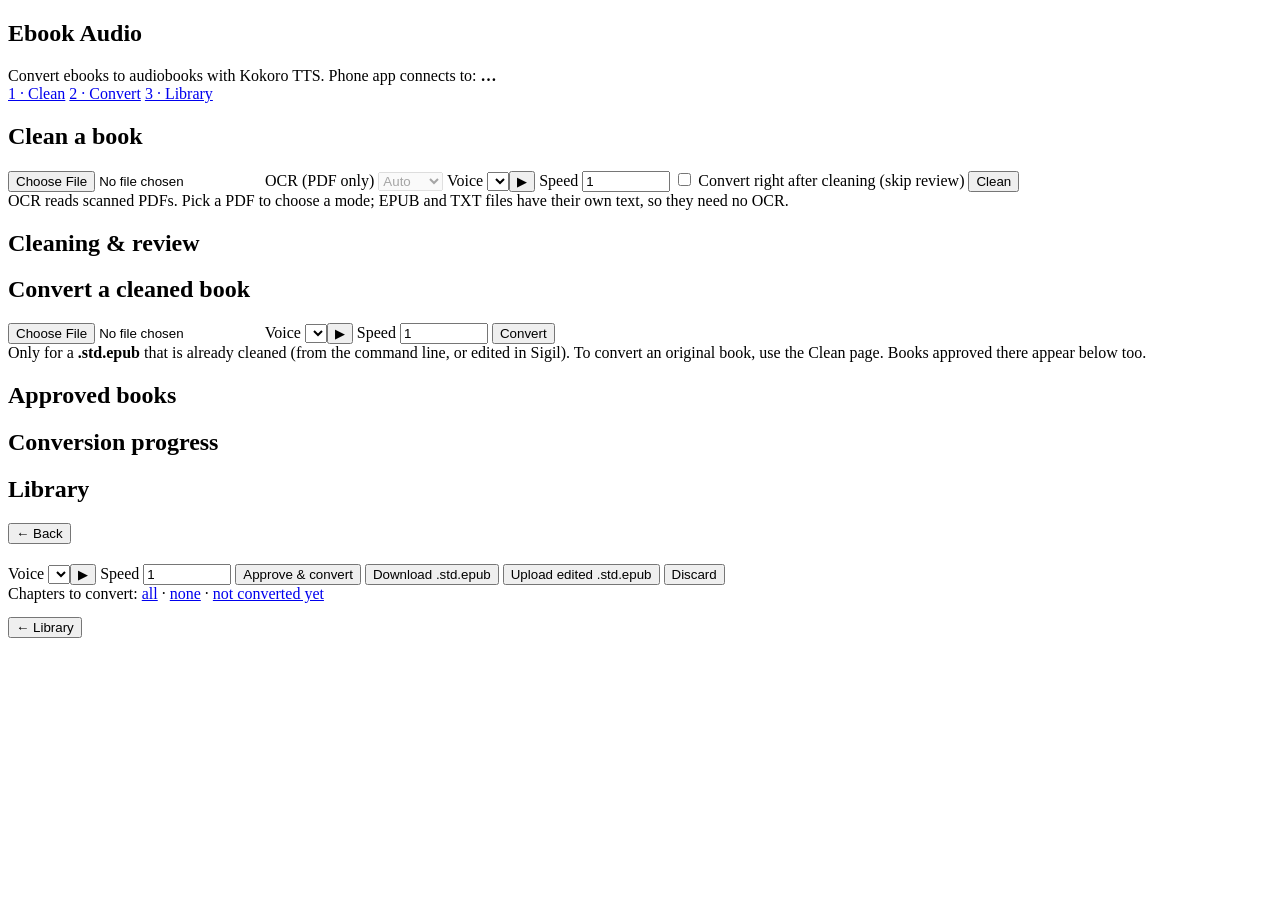
==== desktop/web/index.html @ 39b2b689 "Choose which chapters to convert; add them into one library book (D-035) The Review page gets a chec" ====
<!doctype html>
<html lang="en">
<head>
<meta charset="utf-8">
<meta name="viewport" content="width=device-width, initial-scale=1">
<title>Ebook Audio</title>
<link rel="stylesheet" href="/static/app.css">
</head>
<body>
<main>
  <section id="home">
    <div class="row" style="justify-content:space-between">
      <div>
        <h1>Ebook Audio</h1>
        <div class="muted">Convert ebooks to audiobooks with Kokoro TTS. Phone app connects to: <b id="url">…</b></div>
      </div>
      <div id="qr"></div>
    </div>

    <nav class="tabs">
      <a href="#clean" data-tab="clean">1 · Clean</a>
      <a href="#convert" data-tab="convert">2 · Convert</a>
      <a href="#library" data-tab="library">3 · Library</a>
    </nav>

    <div class="tab" id="tab-clean">
      <h2>Clean a book</h2>
      <form id="form" class="card row">
        <input type="file" id="file" accept=".epub,.pdf,.txt" required>
        <label title="PDF only. Auto: OCR when the PDF is a scan. Always: OCR every page (garbled text layer, partly scanned book). Never: the PDF's own text only.">
          OCR (PDF only) <select id="ocr" disabled><option value="auto">Auto</option><option value="always">Always</option><option value="never">Never</option></select></label>
        <label>Voice <select id="voice"></select></label><button type="button" class="hear" data-for="#voice" title="Hear this voice">▶</button>
        <label>Speed <input id="speed" type="number" min="0.5" max="2" step="0.05" value="1" style="width:80px"></label>
        <label><input type="checkbox" id="auto"> Convert right after cleaning (skip review)</label>
        <button class="primary" type="submit" id="go">Clean</button>
      </form>
      <div class="muted formmsg" id="ocrhint">OCR reads scanned PDFs. Pick a PDF to choose a mode; EPUB and TXT files have their own text, so they need no OCR.</div>
      <div class="muted formmsg" id="cleanmsg"></div>
      <h2>Cleaning &amp; review</h2>
      <div id="drafts"></div>
    </div>

    <div class="tab" id="tab-convert">
      <h2>Convert a cleaned book</h2>
      <form id="stdform" class="card row">
        <input type="file" id="stdfile" accept=".epub" required>
        <label>Voice <select id="stdvoice"></select></label><button type="button" class="hear" data-for="#stdvoice" title="Hear this voice">▶</button>
        <label>Speed <input id="stdspeed" type="number" min="0.5" max="2" step="0.05" value="1" style="width:80px"></label>
        <button class="primary" type="submit" id="stdgo">Convert</button>
      </form>
      <div class="muted formmsg">Only for a <b>.std.epub</b> that is already cleaned (from the command line, or edited in Sigil). To convert an original book, use the Clean page. Books approved there appear below too.</div>
      <div class="muted formmsg" id="stdmsg"></div>
      <h2>Approved books</h2>
      <div id="approved"></div>
      <h2>Conversion progress</h2>
      <div id="jobs"></div>
    </div>

    <div class="tab" id="tab-library">
      <h2>Library</h2>
      <div id="books" class="books"></div>
    </div>
  </section>

  <section id="review">
    <button id="rvback">← Back</button>
    <h1 id="rvtitle" style="margin-top:14px"></h1>
    <div class="muted" id="rvmethod"></div>
    <div class="card row actions">
      <label>Voice <select id="rvvoice"></select></label><button type="button" class="hear" data-for="#rvvoice" title="Hear this voice">▶</button>
      <label>Speed <input id="rvspeed" type="number" min="0.5" max="2" step="0.05" value="1" style="width:80px"></label>
      <button class="primary" id="rvapprove">Approve &amp; convert</button>
      <a id="rvdownload"><button type="button">Download .std.epub</button></a>
      <button id="rvupload" type="button">Upload edited .std.epub</button>
      <input type="file" id="rvfile" accept=".epub" hidden>
      <button id="rvdiscard" type="button">Discard</button>
    </div>
    <div class="muted formmsg" id="rvmix" hidden></div>
    <div id="rvchecks"></div>
    <div class="muted rvpick">Chapters to convert: <a href="#" id="rvall">all</a> · <a href="#" id="rvnone">none</a> · <a href="#" id="rvnew">not converted yet</a></div>
    <div class="card chapters" id="rvchapters"></div>
    <div id="rvmore"></div>
    <div class="card" id="rvtext" style="margin-top:14px"></div>
  </section>

  <section id="reader">
    <button id="back">← Library</button>
    <h1 id="rtitle" style="margin-top:14px"></h1>
    <div class="muted" id="rauthor"></div>
    <div class="card chapters" id="chapters" style="margin:14px 0"></div>
    <div id="text"></div>
  </section>
</main>

<div class="player" id="player" hidden>
  <div class="inner">
    <div class="row" style="justify-content:space-between">
      <b id="nowch"></b>
      <label class="muted">Speed <select id="rate"><option>0.75</option><option selected>1</option><option>1.25</option><option>1.5</option><option>1.75</option><option>2</option></select></label>
    </div>
    <audio id="audio" controls preload="auto"></audio>
  </div>
</div>

<script src="/static/app.js"></script>
</body>
</html>
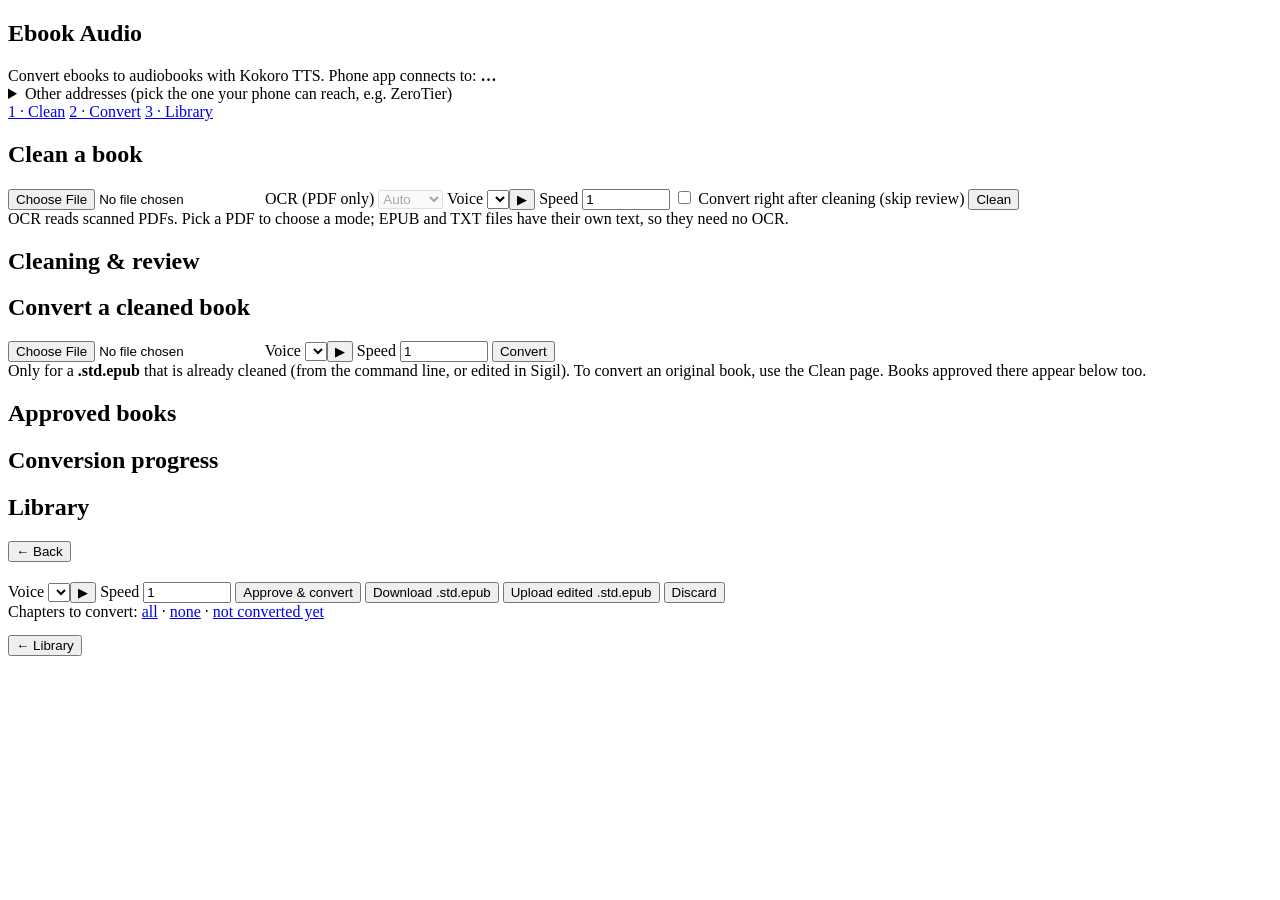
==== commit 48a1f1d0: "M3 wrap-up: pairing token, phone address choice, cancel, chapter versions Before M4 (the Android app" ====
--- a/desktop/web/index.html
+++ b/desktop/web/index.html
@@ -13,8 +13,18 @@
       <div>
         <h1>Ebook Audio</h1>
         <div class="muted">Convert ebooks to audiobooks with Kokoro TTS. Phone app connects to: <b id="url">…</b></div>
+        <div class="err" id="unpaired" hidden>This device isn't paired: scan the QR code shown on the PC's page.</div>
+        <details class="addrbox">
+          <summary class="muted">Other addresses (pick the one your phone can reach, e.g. ZeroTier)</summary>
+          <div id="addrs" class="row"></div>
+          <form id="addrform" class="row">
+            <input id="addrin" placeholder="Type an address, e.g. 10.251.93.75" aria-label="Type an address" required>
+            <button>Show QR</button>
+          </form>
+          <div class="muted formmsg" id="addrmsg"></div>
+        </details>
       </div>
-      <div id="qr"></div>
+      <div id="qr" title="Scan with the phone to pair it"></div>
     </div>
 
     <nav class="tabs">
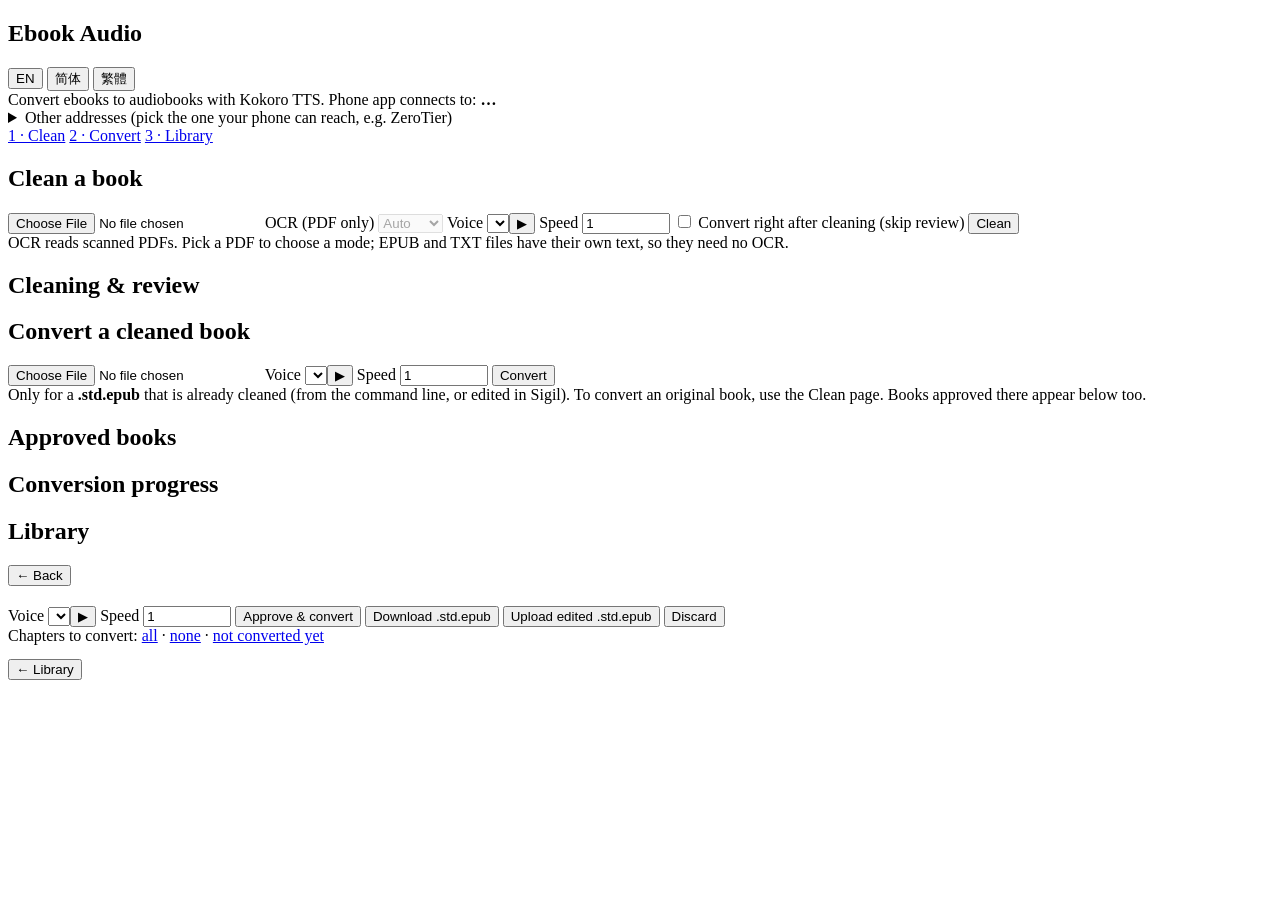
==== commit d64ea0a5: "M6a: Simplified/Traditional Chinese UI, any Android phone, professional README - Android: every user" ====
--- a/desktop/web/index.html
+++ b/desktop/web/index.html
@@ -7,94 +7,103 @@
 <link rel="stylesheet" href="/static/app.css">
 </head>
 <body>
+<!-- Text comes from /static/i18n/<lang>.json through data-i18n* attributes (D-040); the English here is the fallback. -->
 <main>
   <section id="home">
     <div class="row" style="justify-content:space-between">
       <div>
-        <h1>Ebook Audio</h1>
-        <div class="muted">Convert ebooks to audiobooks with Kokoro TTS. Phone app connects to: <b id="url">…</b></div>
-        <div class="err" id="unpaired" hidden>This device isn't paired: scan the QR code shown on the PC's page.</div>
+        <div class="row" style="justify-content:space-between">
+          <h1 data-i18n="app.name">Ebook Audio</h1>
+          <div class="langs" id="langs" role="group" data-i18n-aria="lang.label" aria-label="Language">
+            <button type="button" data-lang="en" lang="en">EN</button>
+            <button type="button" data-lang="zh-Hans" lang="zh-Hans">简体</button>
+            <button type="button" data-lang="zh-Hant" lang="zh-Hant">繁體</button>
+          </div>
+        </div>
+        <div class="muted"><span data-i18n="app.tagline">Convert ebooks to audiobooks with Kokoro TTS. Phone app connects to:</span> <b id="url">…</b></div>
+        <div class="err" id="unpaired" hidden data-i18n="app.unpaired">This device isn't paired: scan the QR code shown on the PC's page.</div>
         <details class="addrbox">
-          <summary class="muted">Other addresses (pick the one your phone can reach, e.g. ZeroTier)</summary>
+          <summary class="muted" data-i18n="addr.summary">Other addresses (pick the one your phone can reach, e.g. ZeroTier)</summary>
           <div id="addrs" class="row"></div>
           <form id="addrform" class="row">
-            <input id="addrin" placeholder="Type an address, e.g. 10.251.93.75" aria-label="Type an address" required>
-            <button>Show QR</button>
+            <input id="addrin" placeholder="Type an address, e.g. 10.251.93.75" aria-label="Type an address" required
+                   data-i18n-placeholder="addr.placeholder" data-i18n-aria="addr.aria">
+            <button data-i18n="addr.show">Show QR</button>
           </form>
           <div class="muted formmsg" id="addrmsg"></div>
         </details>
       </div>
-      <div id="qr" title="Scan with the phone to pair it"></div>
+      <div id="qr" title="Scan with the phone to pair it" data-i18n-title="qr.title"></div>
     </div>
 
     <nav class="tabs">
-      <a href="#clean" data-tab="clean">1 · Clean</a>
-      <a href="#convert" data-tab="convert">2 · Convert</a>
-      <a href="#library" data-tab="library">3 · Library</a>
+      <a href="#clean" data-tab="clean" data-i18n="tab.clean">1 · Clean</a>
+      <a href="#convert" data-tab="convert" data-i18n="tab.convert">2 · Convert</a>
+      <a href="#library" data-tab="library" data-i18n="tab.library">3 · Library</a>
     </nav>
 
     <div class="tab" id="tab-clean">
-      <h2>Clean a book</h2>
+      <h2 data-i18n="clean.heading">Clean a book</h2>
       <form id="form" class="card row">
         <input type="file" id="file" accept=".epub,.pdf,.txt" required>
-        <label title="PDF only. Auto: OCR when the PDF is a scan. Always: OCR every page (garbled text layer, partly scanned book). Never: the PDF's own text only.">
-          OCR (PDF only) <select id="ocr" disabled><option value="auto">Auto</option><option value="always">Always</option><option value="never">Never</option></select></label>
-        <label>Voice <select id="voice"></select></label><button type="button" class="hear" data-for="#voice" title="Hear this voice">▶</button>
-        <label>Speed <input id="speed" type="number" min="0.5" max="2" step="0.05" value="1" style="width:80px"></label>
-        <label><input type="checkbox" id="auto"> Convert right after cleaning (skip review)</label>
-        <button class="primary" type="submit" id="go">Clean</button>
+        <label data-i18n-title="ocr.title" title="PDF only. Auto: OCR when the PDF is a scan. Always: OCR every page (garbled text layer, partly scanned book). Never: the PDF's own text only.">
+          <span data-i18n="ocr.label">OCR (PDF only)</span> <select id="ocr" disabled><option value="auto" data-i18n="ocr.auto">Auto</option><option value="always" data-i18n="ocr.always">Always</option><option value="never" data-i18n="ocr.never">Never</option></select></label>
+        <label><span data-i18n="form.voice">Voice</span> <select id="voice"></select></label><button type="button" class="hear" data-for="#voice" title="Hear this voice" data-i18n-title="form.hear">▶</button>
+        <label><span data-i18n="form.speed">Speed</span> <input id="speed" type="number" min="0.5" max="2" step="0.05" value="1" style="width:80px"></label>
+        <label><input type="checkbox" id="auto"> <span data-i18n="clean.auto">Convert right after cleaning (skip review)</span></label>
+        <button class="primary" type="submit" id="go" data-i18n="clean.go">Clean</button>
       </form>
-      <div class="muted formmsg" id="ocrhint">OCR reads scanned PDFs. Pick a PDF to choose a mode; EPUB and TXT files have their own text, so they need no OCR.</div>
+      <div class="muted formmsg" id="ocrhint" data-i18n="ocr.hint">OCR reads scanned PDFs. Pick a PDF to choose a mode; EPUB and TXT files have their own text, so they need no OCR.</div>
       <div class="muted formmsg" id="cleanmsg"></div>
-      <h2>Cleaning &amp; review</h2>
+      <h2 data-i18n="clean.list">Cleaning &amp; review</h2>
       <div id="drafts"></div>
     </div>
 
     <div class="tab" id="tab-convert">
-      <h2>Convert a cleaned book</h2>
+      <h2 data-i18n="convert.heading">Convert a cleaned book</h2>
       <form id="stdform" class="card row">
         <input type="file" id="stdfile" accept=".epub" required>
-        <label>Voice <select id="stdvoice"></select></label><button type="button" class="hear" data-for="#stdvoice" title="Hear this voice">▶</button>
-        <label>Speed <input id="stdspeed" type="number" min="0.5" max="2" step="0.05" value="1" style="width:80px"></label>
-        <button class="primary" type="submit" id="stdgo">Convert</button>
+        <label><span data-i18n="form.voice">Voice</span> <select id="stdvoice"></select></label><button type="button" class="hear" data-for="#stdvoice" title="Hear this voice" data-i18n-title="form.hear">▶</button>
+        <label><span data-i18n="form.speed">Speed</span> <input id="stdspeed" type="number" min="0.5" max="2" step="0.05" value="1" style="width:80px"></label>
+        <button class="primary" type="submit" id="stdgo" data-i18n="convert.go">Convert</button>
       </form>
-      <div class="muted formmsg">Only for a <b>.std.epub</b> that is already cleaned (from the command line, or edited in Sigil). To convert an original book, use the Clean page. Books approved there appear below too.</div>
+      <div class="muted formmsg" data-i18n-html="convert.note">Only for a <b>.std.epub</b> that is already cleaned (from the command line, or edited in Sigil). To convert an original book, use the Clean page. Books approved there appear below too.</div>
       <div class="muted formmsg" id="stdmsg"></div>
-      <h2>Approved books</h2>
+      <h2 data-i18n="convert.approved">Approved books</h2>
       <div id="approved"></div>
-      <h2>Conversion progress</h2>
+      <h2 data-i18n="convert.progress">Conversion progress</h2>
       <div id="jobs"></div>
     </div>
 
     <div class="tab" id="tab-library">
-      <h2>Library</h2>
+      <h2 data-i18n="library.heading">Library</h2>
       <div id="books" class="books"></div>
     </div>
   </section>
 
   <section id="review">
-    <button id="rvback">← Back</button>
+    <button id="rvback" data-i18n="review.back">← Back</button>
     <h1 id="rvtitle" style="margin-top:14px"></h1>
     <div class="muted" id="rvmethod"></div>
     <div class="card row actions">
-      <label>Voice <select id="rvvoice"></select></label><button type="button" class="hear" data-for="#rvvoice" title="Hear this voice">▶</button>
-      <label>Speed <input id="rvspeed" type="number" min="0.5" max="2" step="0.05" value="1" style="width:80px"></label>
-      <button class="primary" id="rvapprove">Approve &amp; convert</button>
-      <a id="rvdownload"><button type="button">Download .std.epub</button></a>
-      <button id="rvupload" type="button">Upload edited .std.epub</button>
+      <label><span data-i18n="form.voice">Voice</span> <select id="rvvoice"></select></label><button type="button" class="hear" data-for="#rvvoice" title="Hear this voice" data-i18n-title="form.hear">▶</button>
+      <label><span data-i18n="form.speed">Speed</span> <input id="rvspeed" type="number" min="0.5" max="2" step="0.05" value="1" style="width:80px"></label>
+      <button class="primary" id="rvapprove" data-i18n="review.approve_all">Approve &amp; convert</button>
+      <a id="rvdownload"><button type="button" data-i18n="review.download">Download .std.epub</button></a>
+      <button id="rvupload" type="button" data-i18n="review.upload">Upload edited .std.epub</button>
       <input type="file" id="rvfile" accept=".epub" hidden>
-      <button id="rvdiscard" type="button">Discard</button>
+      <button id="rvdiscard" type="button" data-i18n="btn.discard">Discard</button>
     </div>
     <div class="muted formmsg" id="rvmix" hidden></div>
     <div id="rvchecks"></div>
-    <div class="muted rvpick">Chapters to convert: <a href="#" id="rvall">all</a> · <a href="#" id="rvnone">none</a> · <a href="#" id="rvnew">not converted yet</a></div>
+    <div class="muted rvpick"><span data-i18n="review.pick">Chapters to convert:</span> <a href="#" id="rvall" data-i18n="review.pick_all">all</a> · <a href="#" id="rvnone" data-i18n="review.pick_none">none</a> · <a href="#" id="rvnew" data-i18n="review.pick_new">not converted yet</a></div>
     <div class="card chapters" id="rvchapters"></div>
     <div id="rvmore"></div>
     <div class="card" id="rvtext" style="margin-top:14px"></div>
   </section>
 
   <section id="reader">
-    <button id="back">← Library</button>
+    <button id="back" data-i18n="reader.back">← Library</button>
     <h1 id="rtitle" style="margin-top:14px"></h1>
     <div class="muted" id="rauthor"></div>
     <div class="card chapters" id="chapters" style="margin:14px 0"></div>
@@ -106,7 +115,13 @@
   <div class="inner">
     <div class="row" style="justify-content:space-between">
       <b id="nowch"></b>
-      <label class="muted">Speed <select id="rate"><option>0.75</option><option selected>1</option><option>1.25</option><option>1.5</option><option>1.75</option><option>2</option></select></label>
+      <span>
+        <button id="prevs" title="Restart this sentence, or go to the previous one" data-i18n="player.prev" data-i18n-title="player.prev_title">‹ Sentence</button>
+        <button id="nexts" title="Next sentence" data-i18n="player.next" data-i18n-title="player.next_title">Sentence ›</button>
+        <button id="smaller" title="Smaller text" aria-label="Smaller text" data-i18n-title="player.smaller" data-i18n-aria="player.smaller">A−</button>
+        <button id="larger" title="Larger text" aria-label="Larger text" data-i18n-title="player.larger" data-i18n-aria="player.larger">A+</button>
+      </span>
+      <label class="muted"><span data-i18n="form.speed">Speed</span> <select id="rate"><option>0.75</option><option selected>1</option><option>1.25</option><option>1.5</option><option>1.75</option><option>2</option></select></label>
     </div>
     <audio id="audio" controls preload="auto"></audio>
   </div>
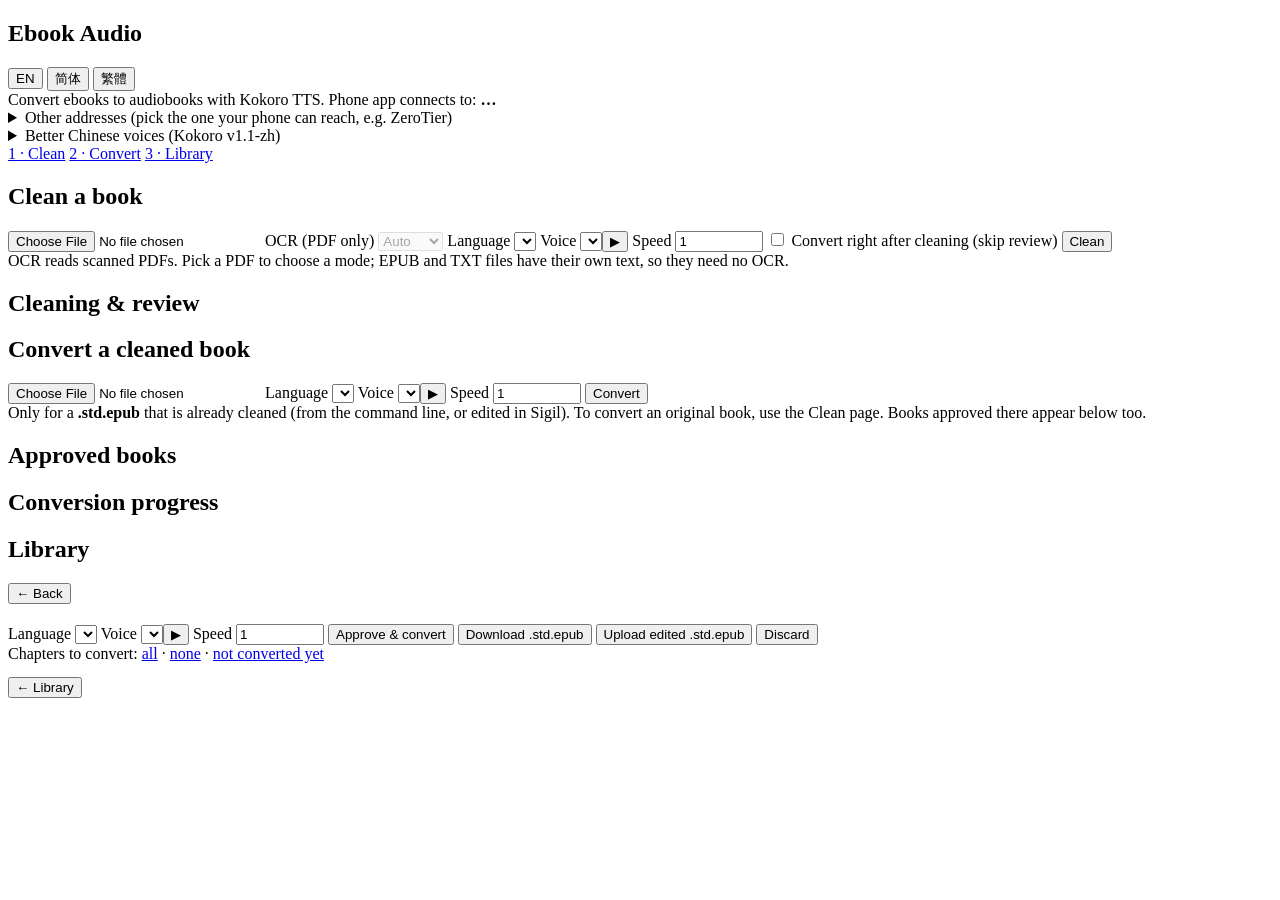
==== commit 2b753086: "Chinese voices: convert Simplified and Traditional Chinese books (M7) - Language detection: en or zh" ====
--- a/desktop/web/index.html
+++ b/desktop/web/index.html
@@ -32,6 +32,11 @@
           </form>
           <div class="muted formmsg" id="addrmsg"></div>
         </details>
+        <details class="addrbox" id="zhbox">
+          <summary class="muted" data-i18n="zh.summary">Better Chinese voices (Kokoro v1.1-zh)</summary>
+          <div class="muted formmsg" data-i18n="zh.about">An optional second model with about 100 Mandarin voices that sound clearly better than the 8 built-in ones. It is a ~330 MB download and uses more GPU memory. English voices stay as they are.</div>
+          <div class="row"><span id="zhstate" class="muted"></span> <button type="button" id="zhinstall" data-i18n="zh.install" hidden>Install</button> <button type="button" id="zhremove" data-i18n="zh.remove" hidden>Remove</button></div>
+        </details>
       </div>
       <div id="qr" title="Scan with the phone to pair it" data-i18n-title="qr.title"></div>
     </div>
@@ -48,6 +53,7 @@
         <input type="file" id="file" accept=".epub,.pdf,.txt" required>
         <label data-i18n-title="ocr.title" title="PDF only. Auto: OCR when the PDF is a scan. Always: OCR every page (garbled text layer, partly scanned book). Never: the PDF's own text only.">
           <span data-i18n="ocr.label">OCR (PDF only)</span> <select id="ocr" disabled><option value="auto" data-i18n="ocr.auto">Auto</option><option value="always" data-i18n="ocr.always">Always</option><option value="never" data-i18n="ocr.never">Never</option></select></label>
+        <label><span data-i18n="form.voice_lang">Language</span> <select id="voicelang" class="vlang" data-for="#voice"></select></label>
         <label><span data-i18n="form.voice">Voice</span> <select id="voice"></select></label><button type="button" class="hear" data-for="#voice" title="Hear this voice" data-i18n-title="form.hear">▶</button>
         <label><span data-i18n="form.speed">Speed</span> <input id="speed" type="number" min="0.5" max="2" step="0.05" value="1" style="width:80px"></label>
         <label><input type="checkbox" id="auto"> <span data-i18n="clean.auto">Convert right after cleaning (skip review)</span></label>
@@ -63,6 +69,7 @@
       <h2 data-i18n="convert.heading">Convert a cleaned book</h2>
       <form id="stdform" class="card row">
         <input type="file" id="stdfile" accept=".epub" required>
+        <label><span data-i18n="form.voice_lang">Language</span> <select id="stdvoicelang" class="vlang" data-for="#stdvoice"></select></label>
         <label><span data-i18n="form.voice">Voice</span> <select id="stdvoice"></select></label><button type="button" class="hear" data-for="#stdvoice" title="Hear this voice" data-i18n-title="form.hear">▶</button>
         <label><span data-i18n="form.speed">Speed</span> <input id="stdspeed" type="number" min="0.5" max="2" step="0.05" value="1" style="width:80px"></label>
         <button class="primary" type="submit" id="stdgo" data-i18n="convert.go">Convert</button>
@@ -86,6 +93,7 @@
     <h1 id="rvtitle" style="margin-top:14px"></h1>
     <div class="muted" id="rvmethod"></div>
     <div class="card row actions">
+      <label><span data-i18n="form.voice_lang">Language</span> <select id="rvvoicelang" class="vlang" data-for="#rvvoice"></select></label>
       <label><span data-i18n="form.voice">Voice</span> <select id="rvvoice"></select></label><button type="button" class="hear" data-for="#rvvoice" title="Hear this voice" data-i18n-title="form.hear">▶</button>
       <label><span data-i18n="form.speed">Speed</span> <input id="rvspeed" type="number" min="0.5" max="2" step="0.05" value="1" style="width:80px"></label>
       <button class="primary" id="rvapprove" data-i18n="review.approve_all">Approve &amp; convert</button>
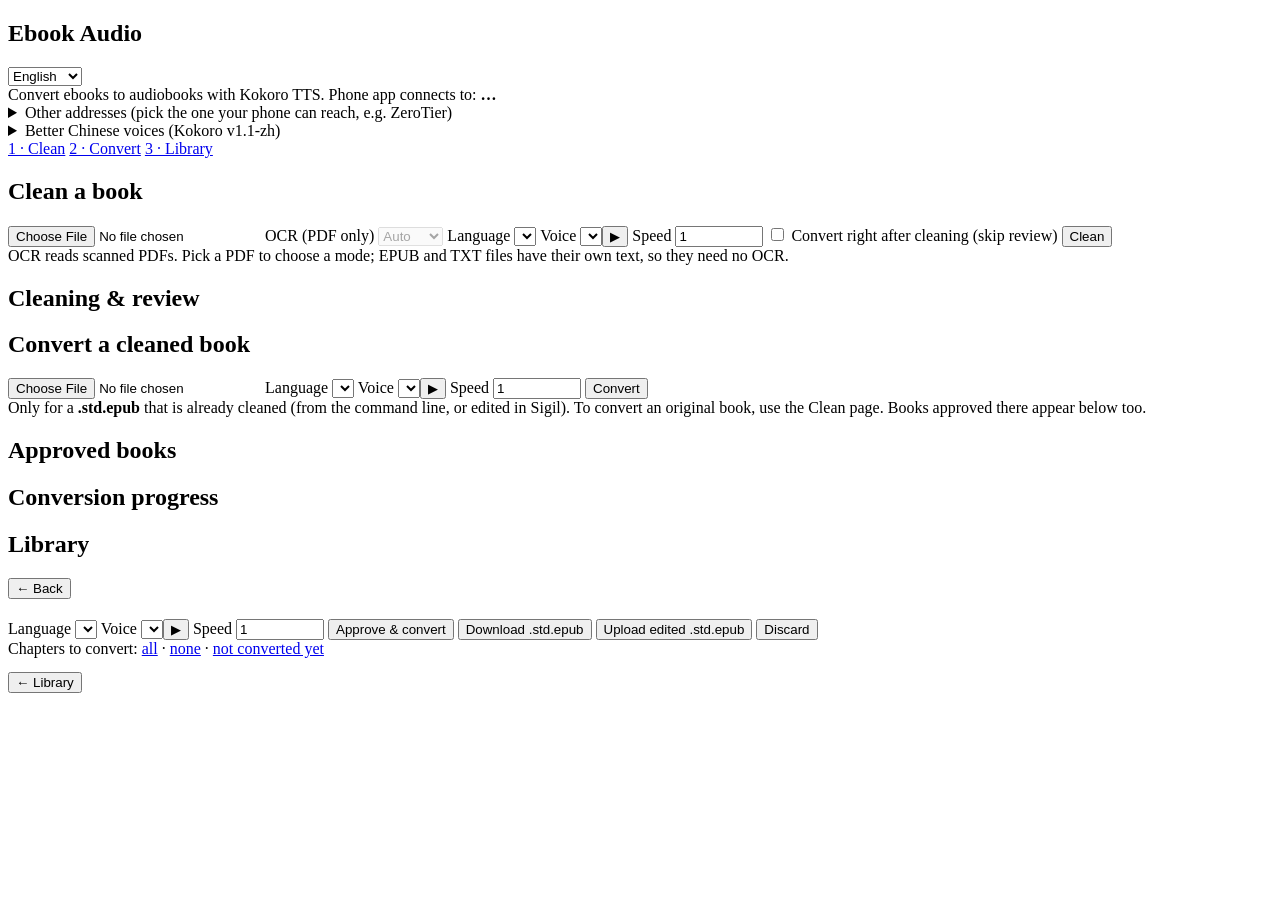
==== commit de8ea585: "Language choice as a dropdown on the web page and in the app - Web: the EN / 简体 / 繁體 buttons become " ====
--- a/desktop/web/index.html
+++ b/desktop/web/index.html
@@ -14,11 +14,12 @@
       <div>
         <div class="row" style="justify-content:space-between">
           <h1 data-i18n="app.name">Ebook Audio</h1>
-          <div class="langs" id="langs" role="group" data-i18n-aria="lang.label" aria-label="Language">
-            <button type="button" data-lang="en" lang="en">EN</button>
-            <button type="button" data-lang="zh-Hans" lang="zh-Hans">简体</button>
-            <button type="button" data-lang="zh-Hant" lang="zh-Hant">繁體</button>
-          </div>
+          <!-- each language in its own script, so it can be found whatever language the page is in -->
+          <select class="langs" id="langs" data-i18n-aria="lang.label" aria-label="Language">
+            <option value="en" lang="en">English</option>
+            <option value="zh-Hans" lang="zh-Hans">简体中文</option>
+            <option value="zh-Hant" lang="zh-Hant">繁體中文</option>
+          </select>
         </div>
         <div class="muted"><span data-i18n="app.tagline">Convert ebooks to audiobooks with Kokoro TTS. Phone app connects to:</span> <b id="url">…</b></div>
         <div class="err" id="unpaired" hidden data-i18n="app.unpaired">This device isn't paired: scan the QR code shown on the PC's page.</div>
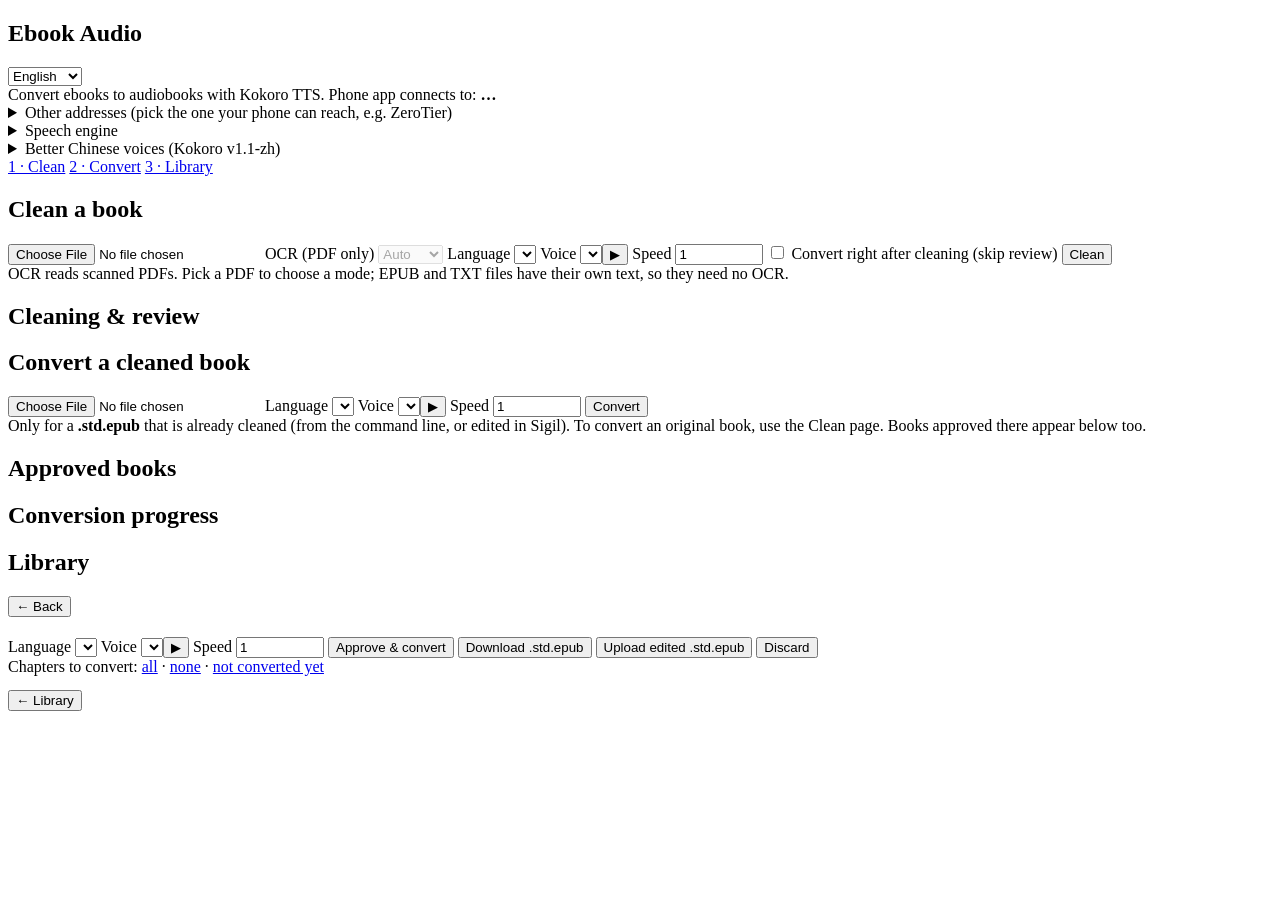
==== commit 24e2cb35: "TTS backend setting: --tts, EBOOK_AUDIO_TTS, the page's dropdown Co-Authored-By: Claude Opus 5.5 <no" ====
--- a/desktop/web/index.html
+++ b/desktop/web/index.html
@@ -32,6 +32,11 @@
             <button data-i18n="addr.show">Show QR</button>
           </form>
           <div class="muted formmsg" id="addrmsg"></div>
+        </details>
+        <details class="addrbox" id="ttsbox">
+          <summary class="muted" data-i18n="tts.summary">Speech engine</summary>
+          <div class="row"><label><span data-i18n="tts.label">Engine</span> <select id="ttsbackend"></select></label>
+            <span id="ttsstate" class="muted"></span></div>
         </details>
         <details class="addrbox" id="zhbox">
           <summary class="muted" data-i18n="zh.summary">Better Chinese voices (Kokoro v1.1-zh)</summary>
